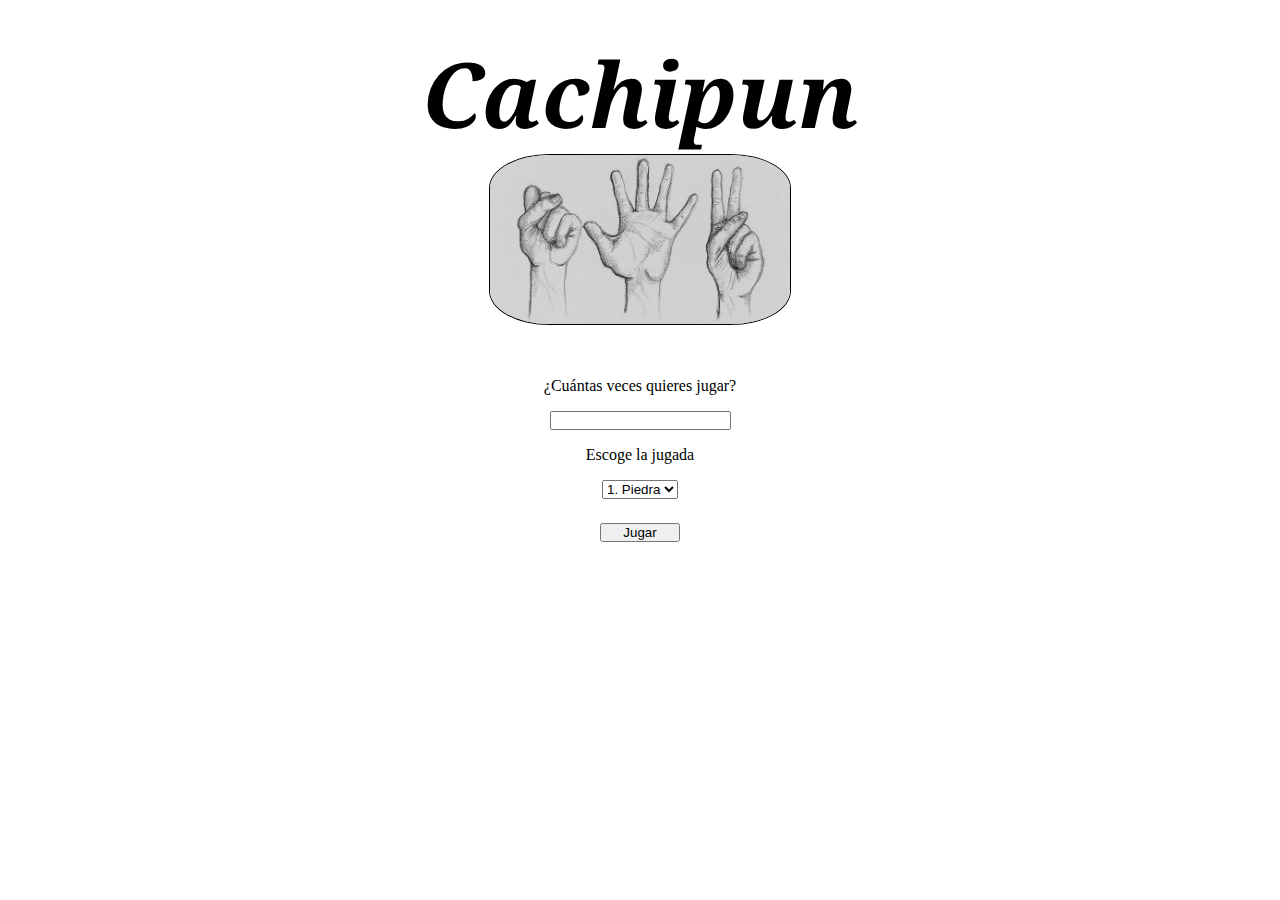
==== index.html @ efc542b7 "desafio cachipun, con html, pero falta arreglar js" ====
<!DOCTYPE html>
<html lang="en">
<head>
    <meta charset="UTF-8">
    <meta http-equiv="X-UA-Compatible" content="IE=edge">
    <meta name="viewport" content="width=device-width, initial-scale=1.0">
    <!-- font google -->
    <link href="https://fonts.googleapis.com/css2?family=Noto+Serif:ital@1&display=swap" rel="stylesheet">

    <!-- css -->
    <link rel="stylesheet" href="/assets/estilos.css">
    <title>Cachipun</title>
</head>
<body>
    <div class="central">
        <h1>Cachipun</h1>
        <header class="header">
            <img class="img" src="/assets/img/manitos.jpg" alt="" srcset="">
        </header>
    </div>

    <div class="panel-jugada">
          

        <label for="jugadas">¿Cuántas veces quieres jugar?</label>
        <input type="number" id="numero-jugadas" name="jugadas">

        <p>Escoge la jugada</p>
        <select id =jugada-usuario class="form-select" aria-label="select example">
            <option value="1" > 1. Piedra</option>
            <option value="2" >2. Papel</option>
            <option value="3" >3. Tijera</option>
        </select>

        <button id="boton">Jugar</button>

        
        <div id="resultados"></div>
        <script src="/assets/script.js"></script>

    </div>

    
</body>
</html>
---- assets/estilos.css ----
*{
    margin: 0;
    padding: 0;
}

h1:hover{
    color: darkgoldenrod;
}
.panel-jugada{
    margin-top: 1.5rem;
    display: flex;
    flex-direction: column;
    justify-content: center;
    align-items: center;
}

.central{
    margin-top: 2rem;
    margin-bottom: 2rem;
    display: flex;
    flex-direction: column;
    justify-content: center;
    align-items: center; 
    
}

.img{
    width: 300px;
    height: auto;
    border-radius: 20%;
    border: 1px solid #000;
}

.img:hover{
    transform: scale(1.2);
}

h1{
    font-size: 90px;
    font-family: 'Noto Serif', serif;
    font-weight: 700;
    font-style: italic;
    margin: 0;
}

button{
    width: 5rem;
    height: auto;
    margin-top: 1.5rem;
    margin-bottom: 2rem;
}

button:hover{
    color: chocolate;
}

p, label{
    margin-bottom: 1rem;
    margin-top: 1rem;
}
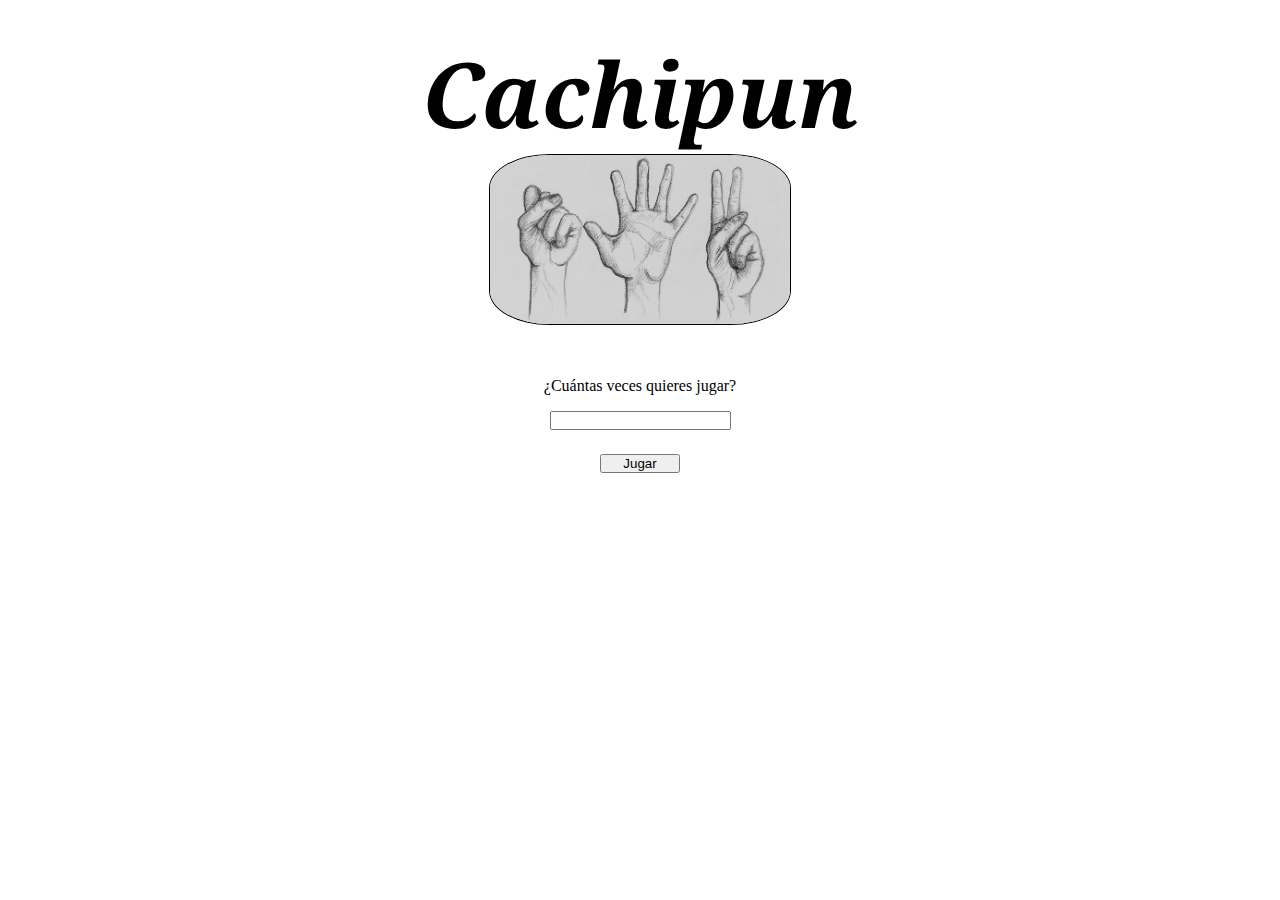
==== commit 08f8e330: "modificaciones" ====
--- a/index.html
+++ b/index.html
@@ -20,26 +20,28 @@
     </div>
 
     <div class="panel-jugada">
-          
-
         <label for="jugadas">¿Cuántas veces quieres jugar?</label>
         <input type="number" id="numero-jugadas" name="jugadas">
 
-        <p>Escoge la jugada</p>
-        <select id =jugada-usuario class="form-select" aria-label="select example">
-            <option value="1" > 1. Piedra</option>
-            <option value="2" >2. Papel</option>
-            <option value="3" >3. Tijera</option>
-        </select>
+        <!-- <p>Escoge la jugada</p>
+        <select class="form-select" aria-label="select example" id="tipo-jugada">
+            <option value="1" class="opciones-jugadas"> 1. Piedra</option>
+            <option value="2" class="opciones-jugada">2. Papel</option>
+            <option value="3" class="opciones-jugada">3. Tijera</option>
+        </select> -->
 
         <button id="boton">Jugar</button>
 
         
-        <div id="resultados"></div>
-        <script src="/assets/script.js"></script>
+        <div id="resultados">
 
+        </div>
+
+        <div id="resultadosganador">
+
+        </div>
+    
+    <script src="/script2.js"></script>
     </div>
-
-    
 </body>
 </html>